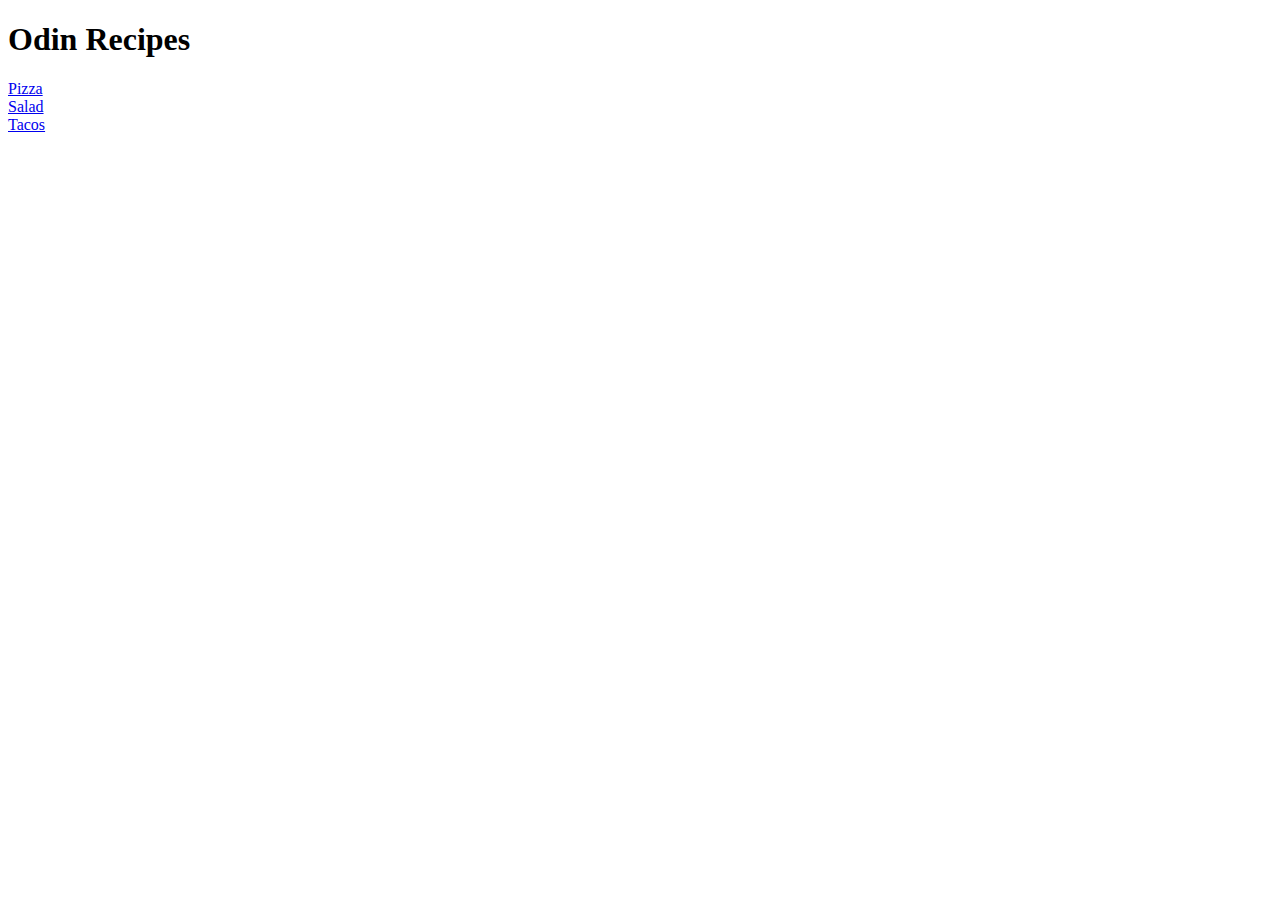
==== index.html @ 77e86daa "I am adding the recipes file to my repo." ====
<!DOCTYPE html>

<html lang="en">
    <head>
        <meta charset="UTF-8">
        <title>Odin Recipes</title>
    </head>

<h1>Odin Recipes</h1>

<a href="file:///home/kelsey/repos/odin-recipes/recipes/pizza.html">Pizza</a>
<br>
<a href="file:///home/kelsey/repos/odin-recipes/recipes/salad.html">Salad</a>
<br>
<a href="file:///home/kelsey/repos/odin-recipes/recipes/tacos.html">Tacos</a>
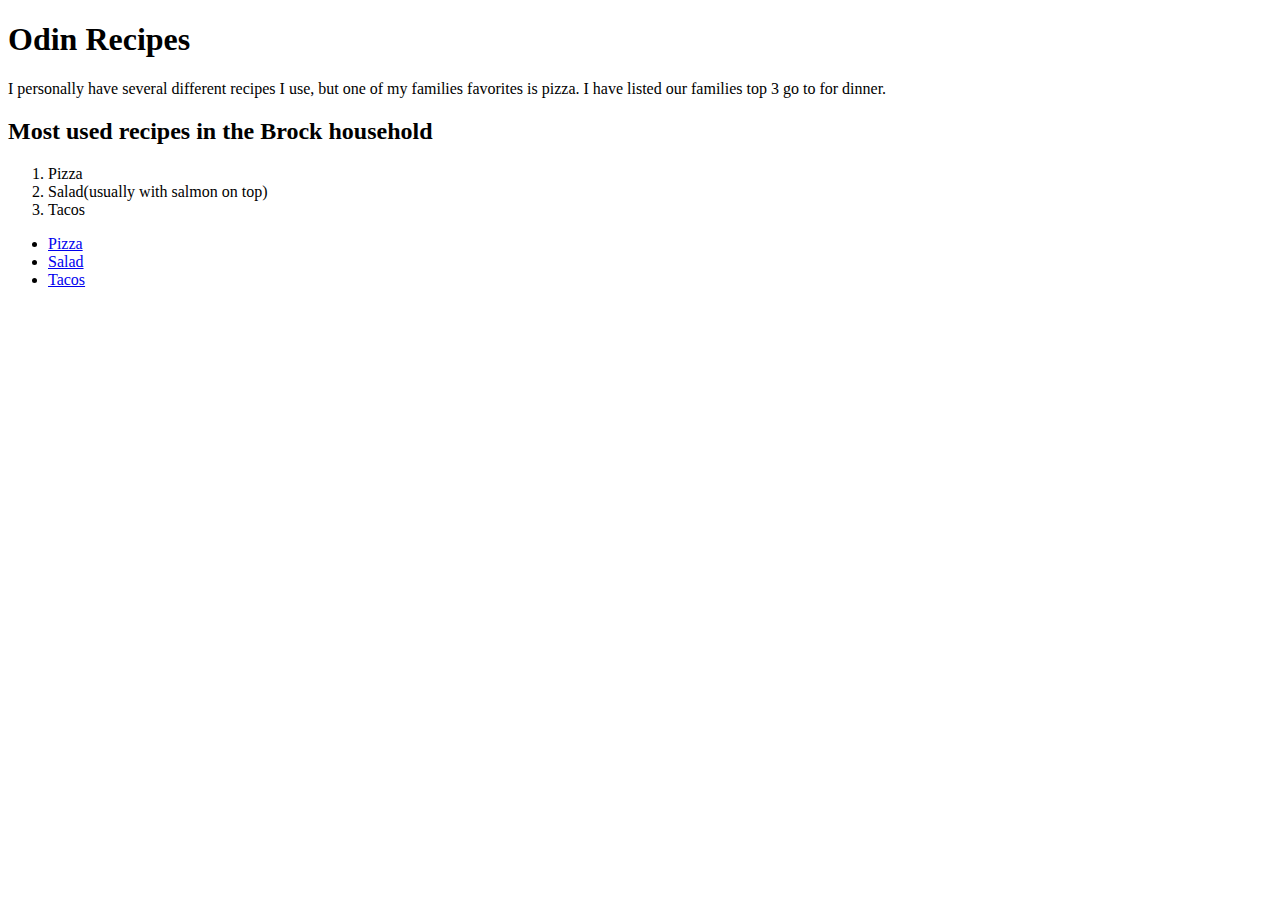
==== commit 639806b6: "I added the img tags and as well as the steps to create these recipes. I have also created direct li" ====
--- a/index.html
+++ b/index.html
@@ -8,8 +8,21 @@
 
 <h1>Odin Recipes</h1>
 
-<a href="file:///home/kelsey/repos/odin-recipes/recipes/pizza.html">Pizza</a>
-<br>
-<a href="file:///home/kelsey/repos/odin-recipes/recipes/salad.html">Salad</a>
-<br>
-<a href="file:///home/kelsey/repos/odin-recipes/recipes/tacos.html">Tacos</a>
+<p>I personally have several different recipes I use, but one of my families favorites is pizza. I have listed our families top 3 go to for dinner.</p>
+
+
+<h2>Most used recipes in the Brock household</h2>
+
+<ol>
+    <li>Pizza</li>
+    <li>Salad(usually with salmon on top)</li>
+    <li>Tacos</li>
+</ol>
+
+
+
+<ul>
+<li><a href="file:///home/kelsey/repos/odin-recipes/recipes/pizza.html">Pizza</a></li>
+<li><a href="file:///home/kelsey/repos/odin-recipes/recipes/salad.html">Salad</a></li>
+<li><a href="file:///home/kelsey/repos/odin-recipes/recipes/tacos.html">Tacos</a></li>
+</ul>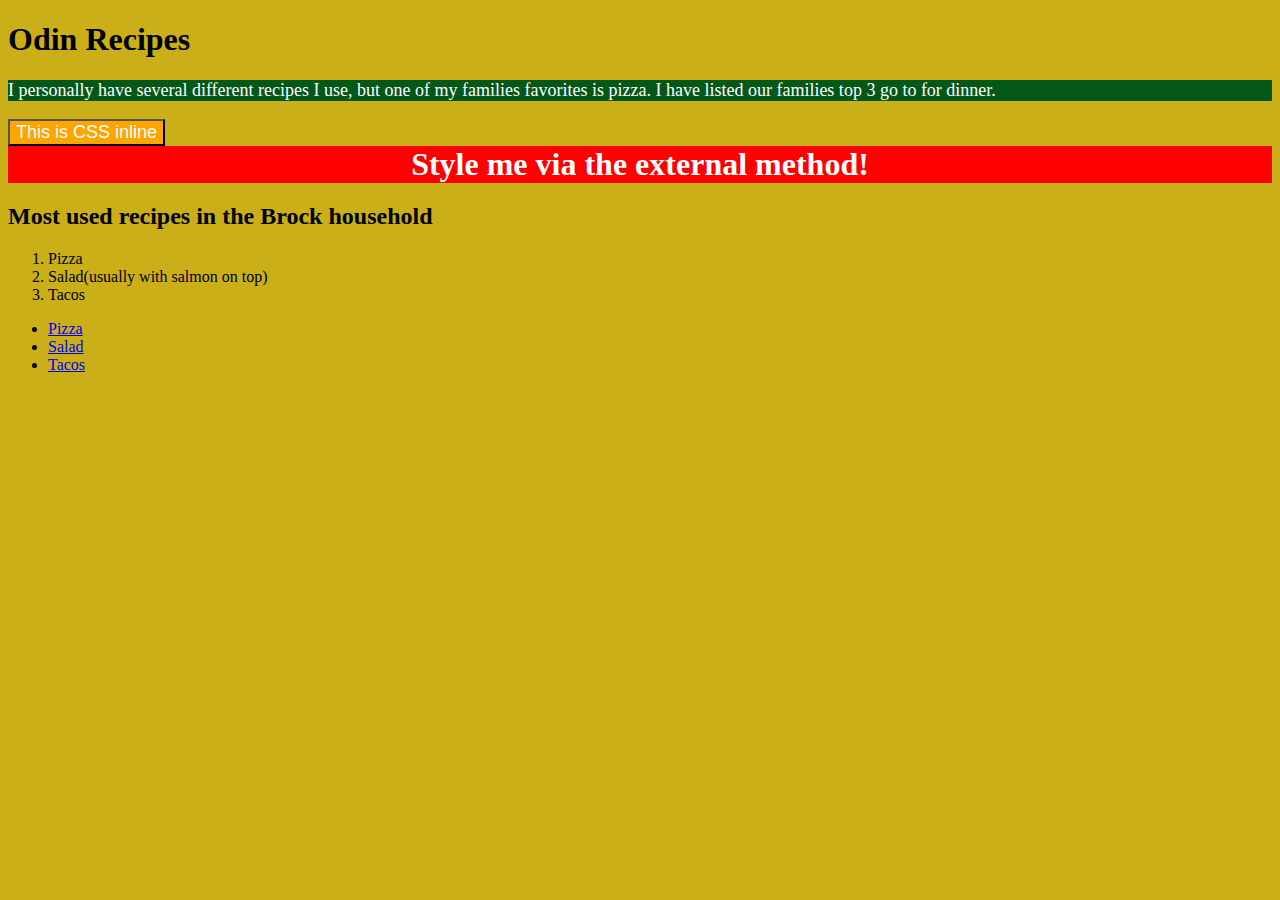
==== commit 446d405b: "I did all of my css to the index page of my odin recipes page." ====
--- a/index.html
+++ b/index.html
@@ -4,12 +4,17 @@
     <head>
         <meta charset="UTF-8">
         <title>Odin Recipes</title>
+       <link rel="stylesheet" href="css/style.css">
     </head>
 
 <h1>Odin Recipes</h1>
 
 <p>I personally have several different recipes I use, but one of my families favorites is pizza. I have listed our families top 3 go to for dinner.</p>
 
+<button>This is CSS inline</button>
+
+
+<div>Style me via the external method!</div>
 
 <h2>Most used recipes in the Brock household</h2>
 
--- a/css/style.css
+++ b/css/style.css
@@ -0,0 +1,20 @@
+body {
+    background-color: rgb(202, 175, 24);
+}
+button {
+    background-color: orange;
+    color: white;
+    font-size: 18px;
+}
+p {
+   background-color: rgb(3, 87, 24); 
+   color: white;
+   font-size: 18px;
+}
+div {
+    background-color: red;
+    color: white;
+    font-size: 32px;
+    text-align: center;
+    font-weight: bold;
+}